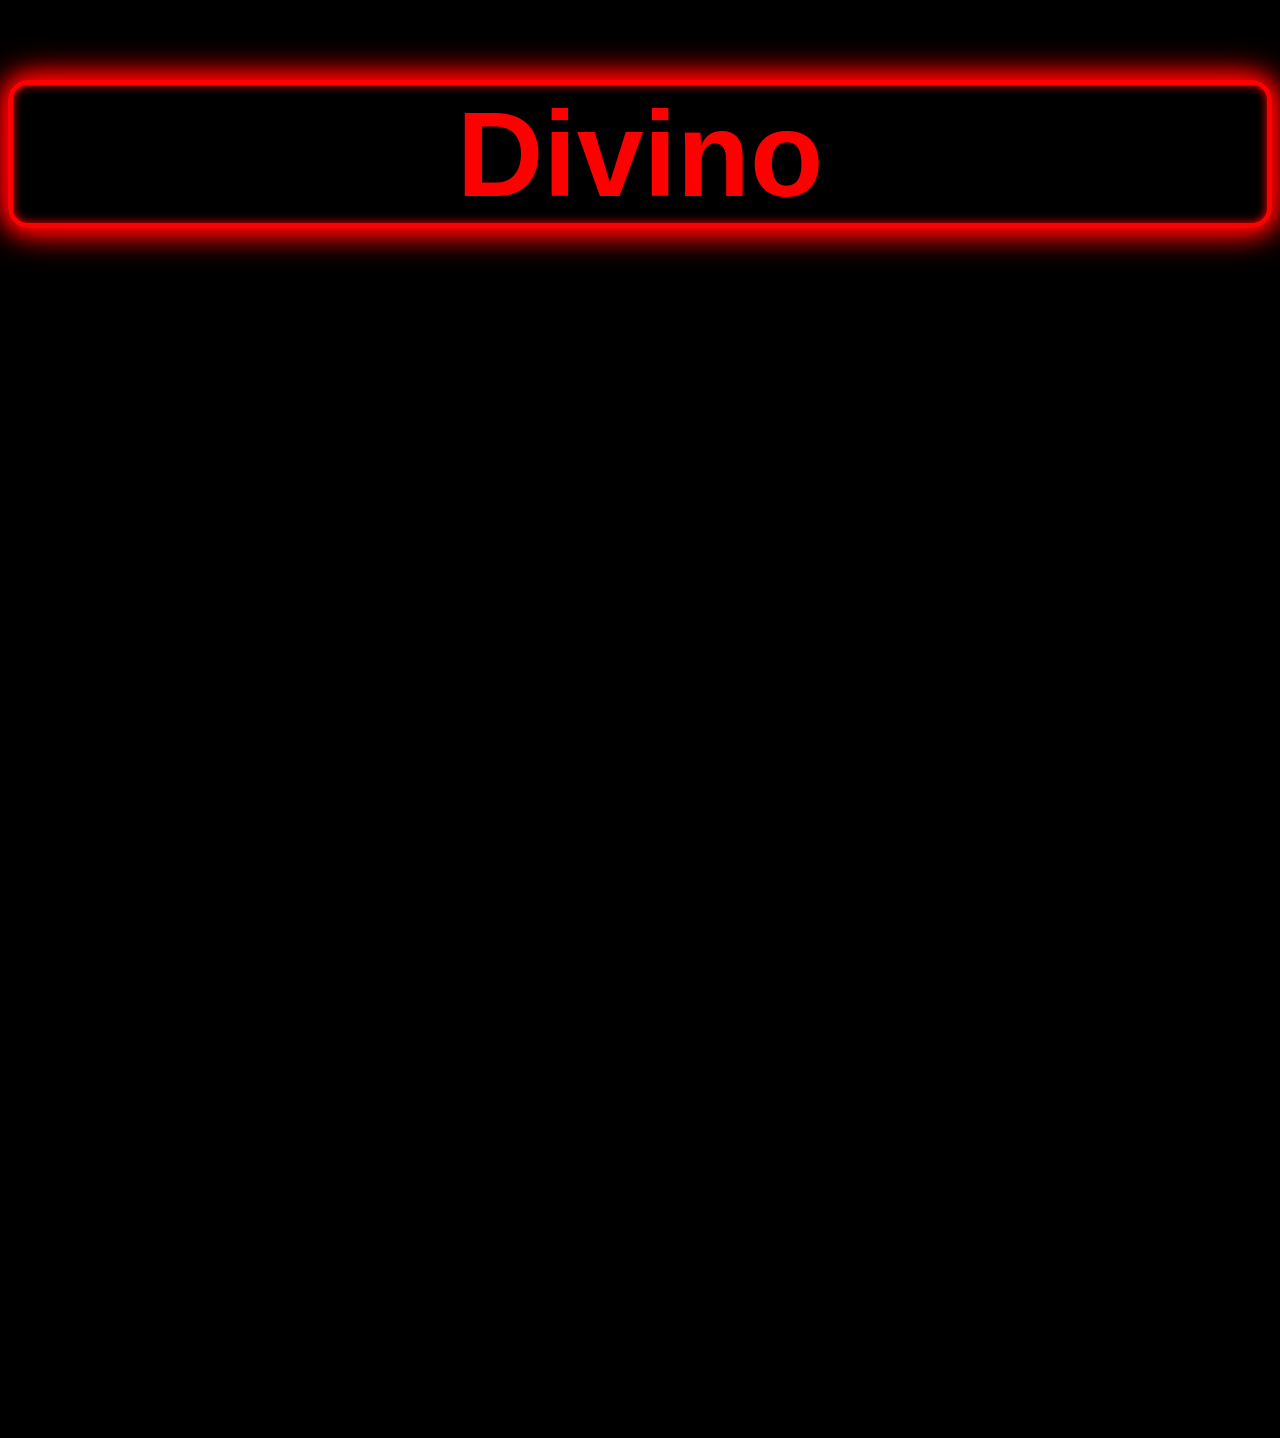
==== index.html @ a624def7 "Add files via upload" ====
<!DOCTYPE html>
<html lang="de">
<head>
    <meta charset="UTF-8">
    <meta name="viewport" content="width=device-width, initial-scale=1.0">
    <title>Divino</title>
    <link rel="stylesheet" href="style.css">
</head>
<body>
    <h1>Divino</h1>




<div class="nav-links">
    <a class="link" href=""></a>
    <a class="link" href=""></a>
    <a class="link" href=""></a>

</div>
</body>
</html>
---- style.css ----
* {
  box-sizing: border-box;
}


body {
background-color: black;
    color: white;
    font-family:Arial, Helvetica, sans-serif;
   
    height: 150vh;
}

h1 {
    color: #ff0000;
    text-align: center;
    justify-content: center;
    font-size: 120px;
    border: 5px solid #ff0000;
    border-radius: 20px;
    box-shadow: inset 0 0 10px #ff0000, 0 0 20px #ff0000, 0 0 30px #ff0000, 0 0 40px #ff0000;
}
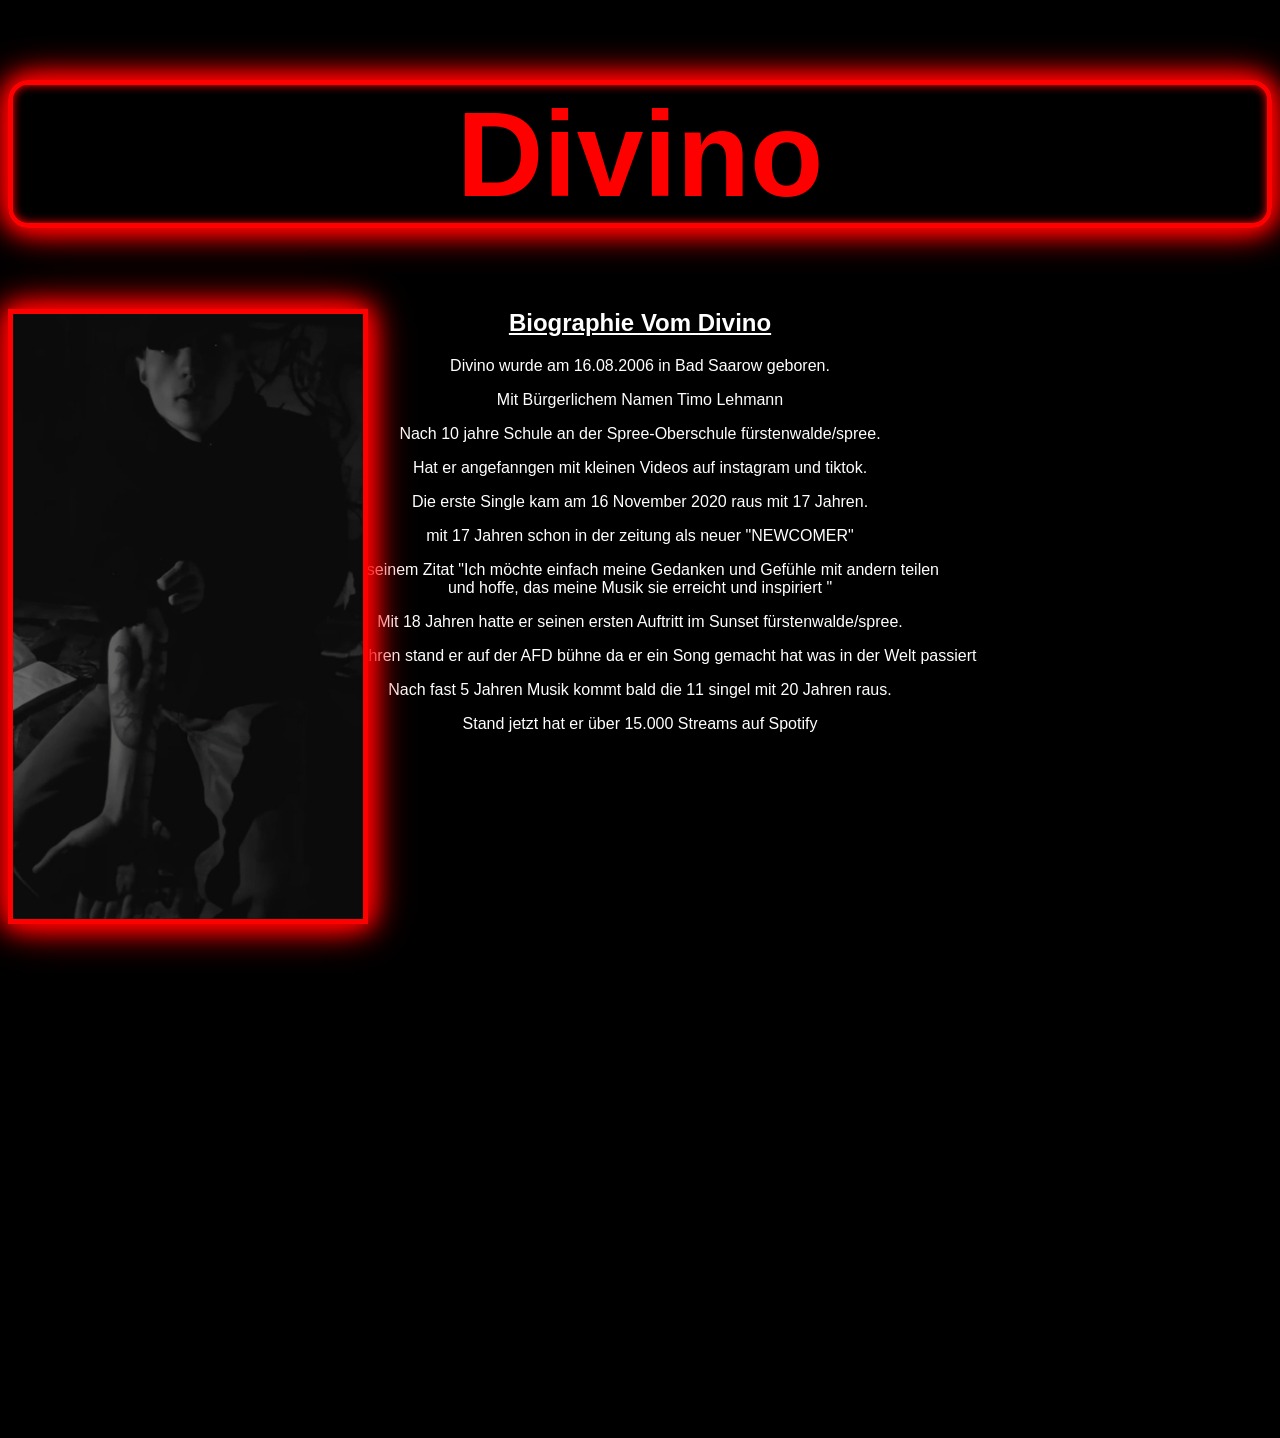
==== commit 1a999e61: "Add files via upload" ====
--- a/index.html
+++ b/index.html
@@ -18,5 +18,25 @@
     <a class="link" href=""></a>
 
 </div>
+
+<img class="divino-bild-1-front" src="Divino bild 1.jpeg" alt="Divino Bild 1">
+
+<div class="text-bio">
+    <h2>Biographie Vom Divino</h2>
+    <p>Divino wurde am 16.08.2006 in Bad Saarow geboren.</p>
+    <p>Mit Bürgerlichem Namen Timo Lehmann</p> 
+    <p>Nach 10 jahre Schule an der Spree-Oberschule fürstenwalde/spree.</p>
+    <p>Hat er angefanngen mit kleinen Videos auf instagram und tiktok.</p>
+    <p>Die erste Single kam am 16 November 2020 raus mit 17 Jahren.</p>
+    <p>mit 17 Jahren schon in der zeitung als neuer "NEWCOMER"<div class=""></div></p>
+    <p>Mit seinem Zitat "Ich möchte einfach meine Gedanken und Gefühle mit andern teilen<br>
+        und hoffe, das meine Musik sie erreicht und inspiriert "</p>
+   <p>Mit 18  Jahren hatte er seinen ersten Auftritt im Sunset fürstenwalde/spree.</p>
+     <p>Mit 19 Jahren stand er auf der AFD bühne da er ein Song gemacht hat was in der Welt passiert</p>
+    <p>Nach fast 5 Jahren Musik kommt bald die 11 singel mit 20 Jahren raus.</p>
+    
+  
+    <p>Stand jetzt hat er über 15.000 Streams auf Spotify</p>
+</div>
 </body>
 </html>
--- a/style.css
+++ b/style.css
@@ -2,21 +2,52 @@
   box-sizing: border-box;
 }
 
+body {
+  background-color: black;
+  color: white;
+  font-family: Arial, Helvetica, sans-serif;
 
-body {
-background-color: black;
-    color: white;
-    font-family:Arial, Helvetica, sans-serif;
-   
-    height: 150vh;
+  height: 150vh;
 }
 
 h1 {
-    color: #ff0000;
-    text-align: center;
-    justify-content: center;
-    font-size: 120px;
-    border: 5px solid #ff0000;
-    border-radius: 20px;
-    box-shadow: inset 0 0 10px #ff0000, 0 0 20px #ff0000, 0 0 30px #ff0000, 0 0 40px #ff0000;
-}+  color: #ff0000;
+  text-align: center;
+  justify-content: center;
+  font-size: 120px;
+  border: 5px solid #ff0000;
+  border-radius: 20px;
+  box-shadow:
+    inset 0 0 10px #ff0000,
+    0 0 20px #ff0000,
+    0 0 30px #ff0000,
+    0 0 40px #ff0000;
+}
+
+.divino-bild-1-front {
+  position: absolute;
+  width: 40vh;
+  text-align: center;
+  justify-content: center;
+  border: 5px solid #ff0000;
+  box-shadow:
+    inset 0 0 10px #ff0000,
+    0 0 20px #ff0000,
+    0 0 30px #ff0000,
+    0 0 40px #ff0000;
+}
+
+.text-bio {
+  text-align: center;
+  justify-content: center;
+ 
+  
+}
+
+.text-bio p {
+text-decoration: none;
+}
+
+.text-bio h2 {
+text-decoration: underline;
+}
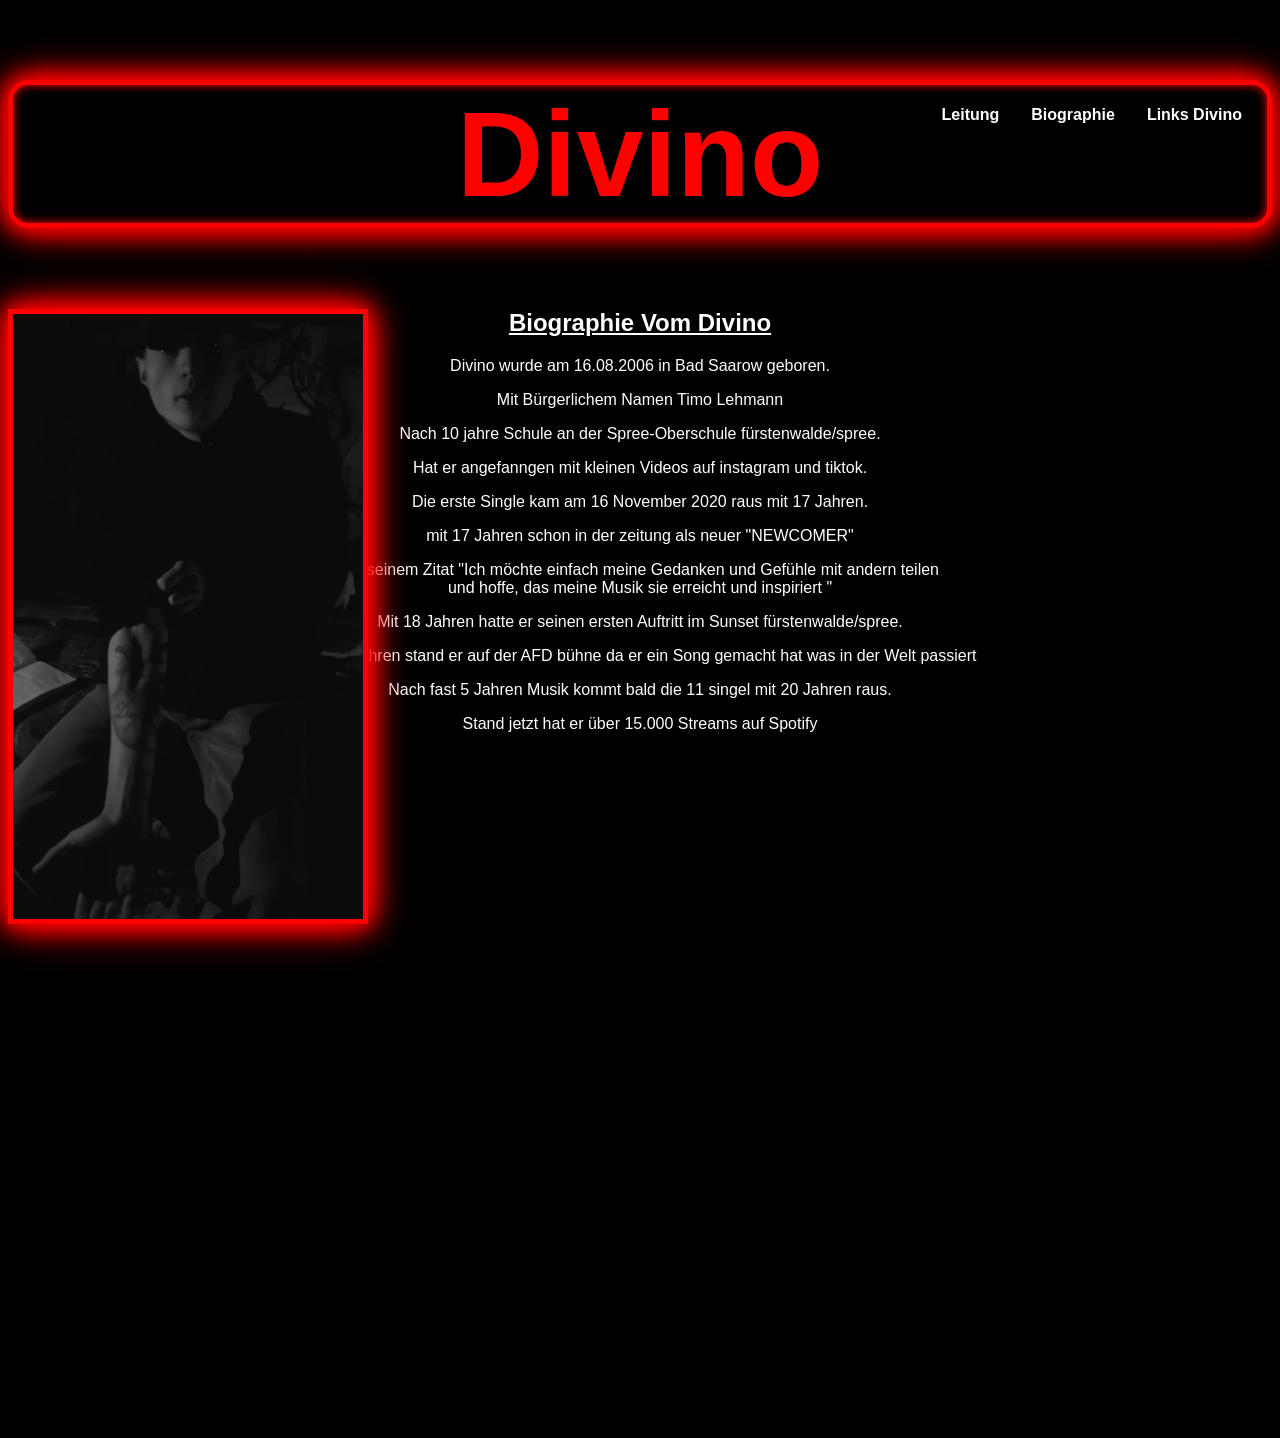
==== commit d748c61b: "Add files via upload" ====
--- a/index.html
+++ b/index.html
@@ -13,9 +13,9 @@
 
 
 <div class="nav-links">
-    <a class="link" href=""></a>
-    <a class="link" href=""></a>
-    <a class="link" href=""></a>
+    <a class="link" href="https://male1109.github.io/Linkree/">Leitung</a>
+    <a class="link" href="#">Biographie</a>
+    <a class="link" href="#">Links Divino</a>
 
 </div>
 
--- a/style.css
+++ b/style.css
@@ -6,8 +6,8 @@
   background-color: black;
   color: white;
   font-family: Arial, Helvetica, sans-serif;
-
   height: 150vh;
+  position: relative;
 }
 
 h1 {
@@ -24,6 +24,29 @@
     0 0 40px #ff0000;
 }
 
+.nav-links {
+  position: absolute;
+  top: 20px;
+  right: 20px;
+  display: flex;
+  gap: 12px;
+  flex-wrap: wrap;
+  justify-content: flex-end;
+  z-index: 10;
+}
+
+.nav-links .link {
+  color: white;
+  text-decoration: none;
+  font-weight: bold;
+  padding: 6px 10px;
+  transition: color 0.2s ease;
+}
+
+.nav-links .link:hover {
+  color: #ff0000;
+}
+
 .divino-bild-1-front {
   position: absolute;
   width: 40vh;
@@ -35,19 +58,59 @@
     0 0 20px #ff0000,
     0 0 30px #ff0000,
     0 0 40px #ff0000;
+  box-sizing: border-box;
 }
 
 .text-bio {
   text-align: center;
   justify-content: center;
- 
-  
 }
 
 .text-bio p {
-text-decoration: none;
+  text-decoration: none;
 }
 
 .text-bio h2 {
-text-decoration: underline;
+  text-decoration: underline;
 }
+
+@media (max-width: 768px) {
+  body {
+    height: auto;
+    padding: 12px;
+  }
+
+  .nav-links {
+    position: static;
+    justify-content: center;
+    margin-bottom: 20px;
+  }
+
+  .link {
+    font-size: 14px;
+    padding: 4px 8px;
+  }
+
+  h1 {
+    font-size: clamp(2.5rem, 7vw, 4rem);
+  }
+
+  .divino-bild-1-front {
+    position: static;
+    left: auto;
+    top: auto;
+    display: block;
+    width: min(320px, 90vw);
+    margin: 0 auto 20px;
+  }
+
+  .text-bio {
+    padding: 0 6px 30px;
+    margin-top: 0;
+  }
+}
+
+
+
+
+
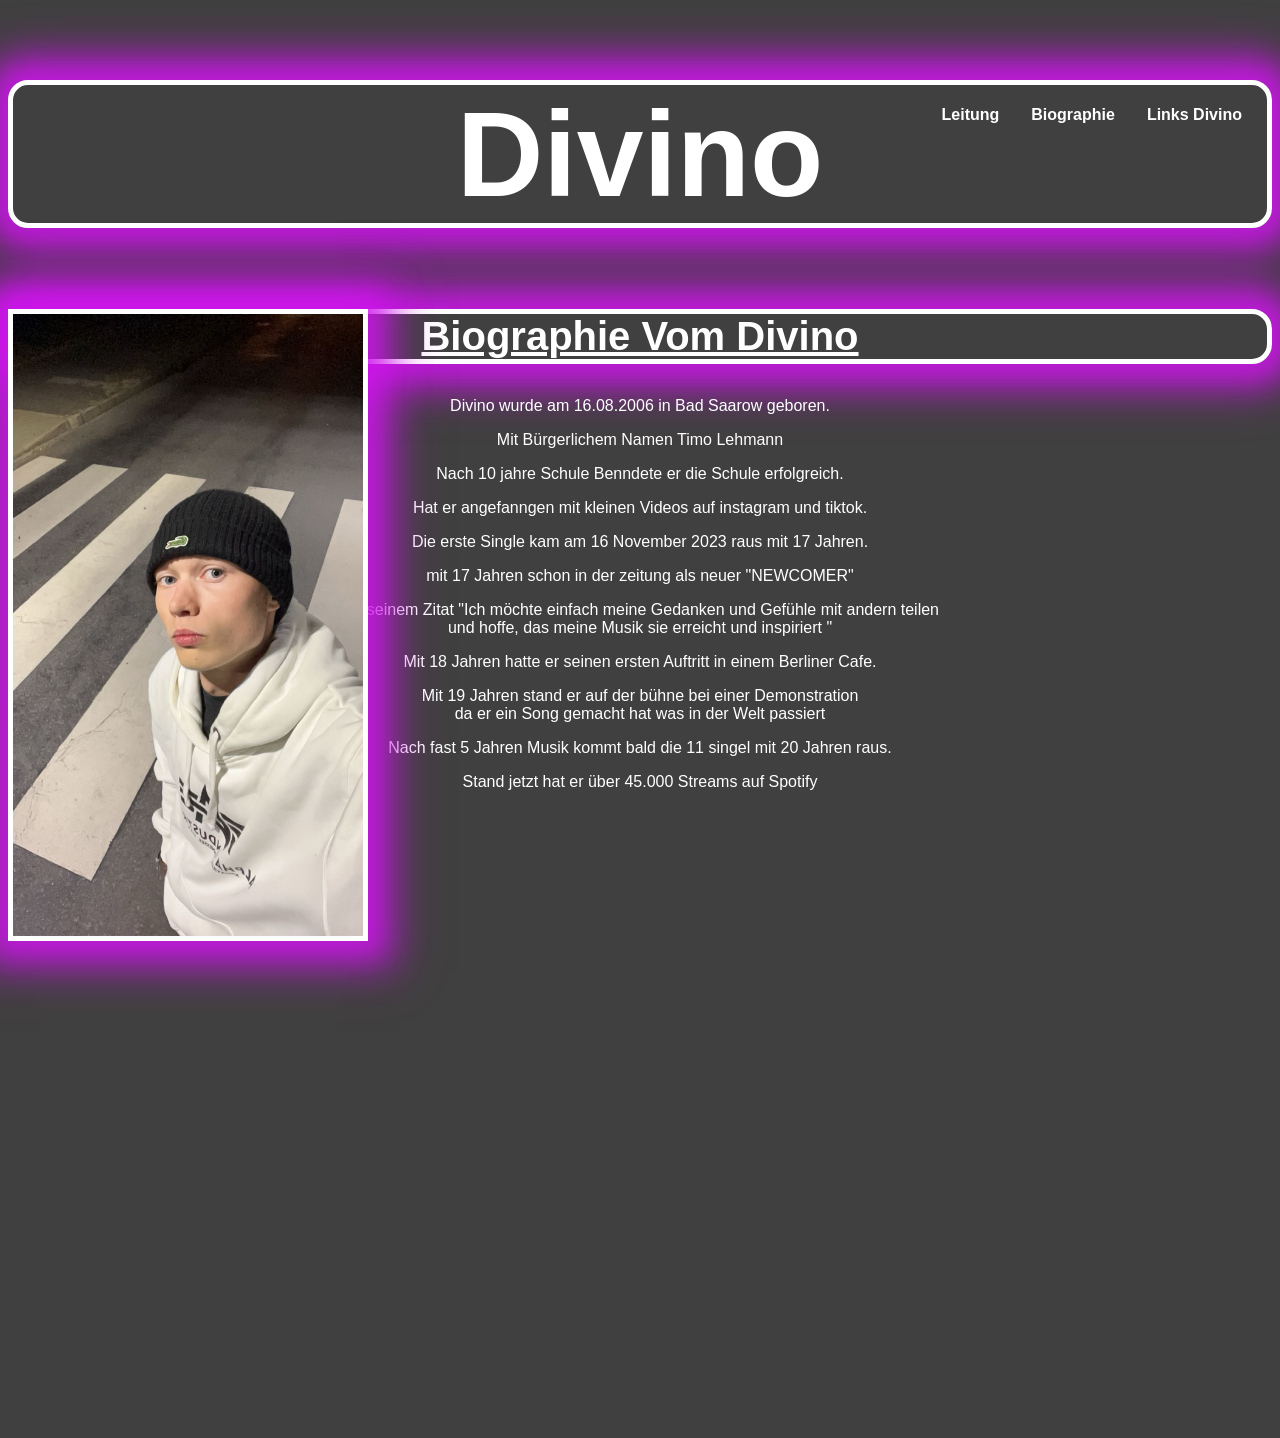
==== commit 882fec81: "Add files via upload" ====
--- a/index.html
+++ b/index.html
@@ -14,29 +14,31 @@
 
 <div class="nav-links">
     <a class="link" href="https://male1109.github.io/Linkree/">Leitung</a>
-    <a class="link" href="#">Biographie</a>
-    <a class="link" href="#">Links Divino</a>
+    <a class="link" href="biographie.html">Biographie</a>
+    <a class="link" href="links.html">Links Divino</a>
 
 </div>
 
-<img class="divino-bild-1-front" src="Divino bild 1.jpeg" alt="Divino Bild 1">
+<img class="divino-bild-1-front" src="divino bild 1 front.jpeg" alt="Divino Bild 1">
+
 
 <div class="text-bio">
     <h2>Biographie Vom Divino</h2>
     <p>Divino wurde am 16.08.2006 in Bad Saarow geboren.</p>
     <p>Mit Bürgerlichem Namen Timo Lehmann</p> 
-    <p>Nach 10 jahre Schule an der Spree-Oberschule fürstenwalde/spree.</p>
+    <p>Nach 10 jahre Schule Benndete er die Schule erfolgreich.</p>
     <p>Hat er angefanngen mit kleinen Videos auf instagram und tiktok.</p>
-    <p>Die erste Single kam am 16 November 2020 raus mit 17 Jahren.</p>
+    <p>Die erste Single kam am 16 November 2023 raus mit 17 Jahren.</p>
     <p>mit 17 Jahren schon in der zeitung als neuer "NEWCOMER"<div class=""></div></p>
     <p>Mit seinem Zitat "Ich möchte einfach meine Gedanken und Gefühle mit andern teilen<br>
         und hoffe, das meine Musik sie erreicht und inspiriert "</p>
-   <p>Mit 18  Jahren hatte er seinen ersten Auftritt im Sunset fürstenwalde/spree.</p>
-     <p>Mit 19 Jahren stand er auf der AFD bühne da er ein Song gemacht hat was in der Welt passiert</p>
+   <p>Mit 18  Jahren hatte er seinen ersten Auftritt in einem Berliner Cafe.</p>
+     <p>Mit 19 Jahren stand er auf der bühne bei einer Demonstration<br>
+        da er ein Song gemacht hat was in der Welt passiert</p>
     <p>Nach fast 5 Jahren Musik kommt bald die 11 singel mit 20 Jahren raus.</p>
     
   
-    <p>Stand jetzt hat er über 15.000 Streams auf Spotify</p>
+    <p>Stand jetzt hat er über 45.000 Streams auf Spotify</p>
 </div>
 </body>
 </html>
--- a/style.css
+++ b/style.css
@@ -3,7 +3,7 @@
 }
 
 body {
-  background-color: black;
+  background: rgb(65, 64, 64);
   color: white;
   font-family: Arial, Helvetica, sans-serif;
   height: 150vh;
@@ -11,17 +11,14 @@
 }
 
 h1 {
-  color: #ff0000;
+  color: white;
   text-align: center;
   justify-content: center;
   font-size: 120px;
-  border: 5px solid #ff0000;
+  border: 5px solid white;
   border-radius: 20px;
-  box-shadow:
-    inset 0 0 10px #ff0000,
-    0 0 20px #ff0000,
-    0 0 30px #ff0000,
-    0 0 40px #ff0000;
+ box-shadow: rgb(208, 21, 237, 0.5) 0px 0px 20px 10px, rgb(208, 21, 237, 0.5) 0px 0px 30px 20px, rgb(208, 21, 237, 0.5) 0px 0px 40px 30px;
+
 }
 
 .nav-links {
@@ -44,7 +41,7 @@
 }
 
 .nav-links .link:hover {
-  color: #ff0000;
+  color: rgb(208, 21, 237);
 }
 
 .divino-bild-1-front {
@@ -52,13 +49,20 @@
   width: 40vh;
   text-align: center;
   justify-content: center;
-  border: 5px solid #ff0000;
-  box-shadow:
-    inset 0 0 10px #ff0000,
-    0 0 20px #ff0000,
-    0 0 30px #ff0000,
-    0 0 40px #ff0000;
+  border: 5px solid white;
+  box-shadow: rgb(208, 21, 237, 0.5) 0px 0px 20px 10px, rgb(208, 21, 237, 0.5) 0px 0px 30px 20px, rgb(208, 21, 237, 0.5) 0px 0px 40px 30px;
+
   box-sizing: border-box;
+}
+
+.divino-bild-4 {
+  position: absolute;
+ top: 50%;
+  left: 50%;
+  transform: translate(-50%, -50%);
+  width: 40vh;
+  max-width: 800px;
+  text-align: center;
 }
 
 .text-bio {
@@ -112,5 +116,14 @@
 
 
 
+h2 {
+  color: white;
+  text-align: center;
+  justify-content: center;
+  font-size: 40px;
+  border: 5px solid white;
+  border-radius: 20px;
+ box-shadow: rgb(208, 21, 237, 0.5) 0px 0px 20px 10px, rgb(208, 21, 237, 0.5) 0px 0px 30px 20px, rgb(208, 21, 237, 0.5) 0px 0px 40px 30px;
 
+}
 
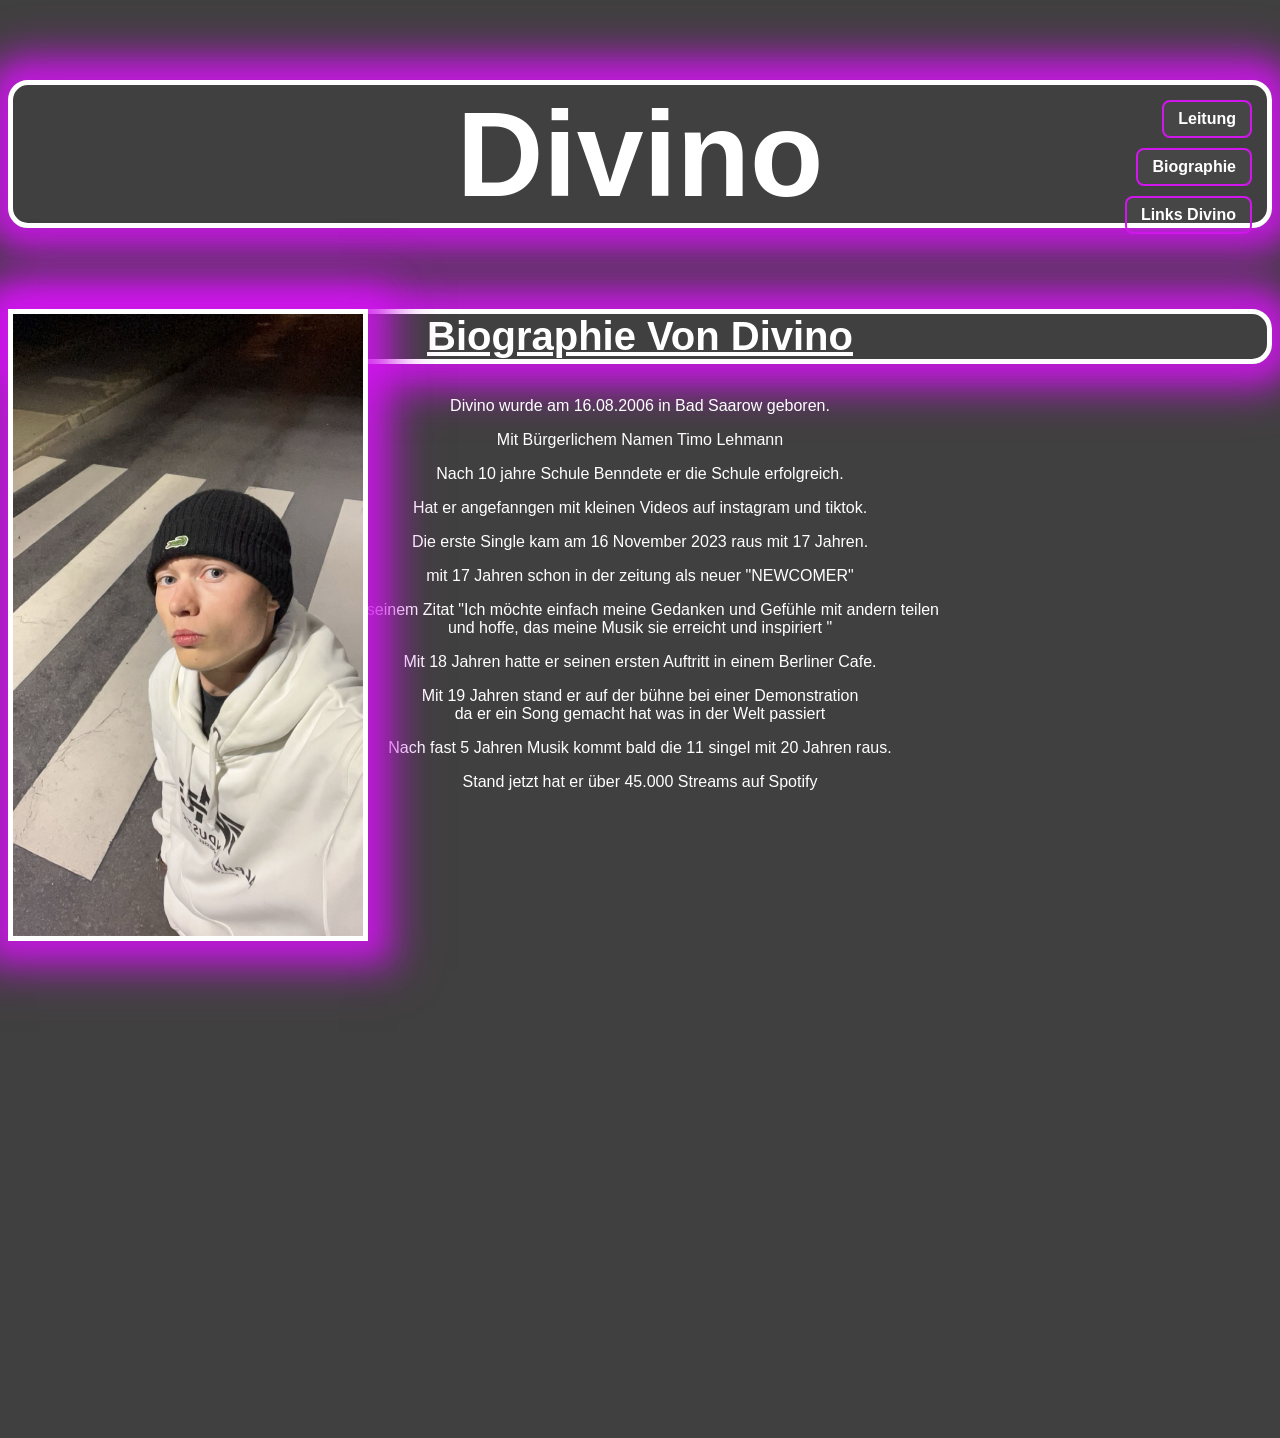
==== commit 9bbbf2e7: "Add files via upload" ====
--- a/index.html
+++ b/index.html
@@ -23,7 +23,7 @@
 
 
 <div class="text-bio">
-    <h2>Biographie Vom Divino</h2>
+    <h2>Biographie Von Divino</h2>
     <p>Divino wurde am 16.08.2006 in Bad Saarow geboren.</p>
     <p>Mit Bürgerlichem Namen Timo Lehmann</p> 
     <p>Nach 10 jahre Schule Benndete er die Schule erfolgreich.</p>
--- a/style.css
+++ b/style.css
@@ -26,9 +26,9 @@
   top: 20px;
   right: 20px;
   display: flex;
-  gap: 12px;
-  flex-wrap: wrap;
-  justify-content: flex-end;
+  flex-direction: column;
+  align-items: flex-end;
+  gap: 10px;
   z-index: 10;
 }
 
@@ -36,12 +36,17 @@
   color: white;
   text-decoration: none;
   font-weight: bold;
-  padding: 6px 10px;
-  transition: color 0.2s ease;
+  padding: 8px 14px;
+  border: 2px solid rgb(208, 21, 237);
+  border-radius: 8px;
+  background: rgba(255, 255, 255, 0.03);
+  transition: color 0.2s ease, border-color 0.2s ease, transform 0.2s ease;
 }
 
 .nav-links .link:hover {
   color: rgb(208, 21, 237);
+  border-color: rgb(208, 21, 237);
+  transform: translateX(-3px);
 }
 
 .divino-bild-1-front {
@@ -86,7 +91,7 @@
 
   .nav-links {
     position: static;
-    justify-content: center;
+    align-items: center;
     margin-bottom: 20px;
   }
 
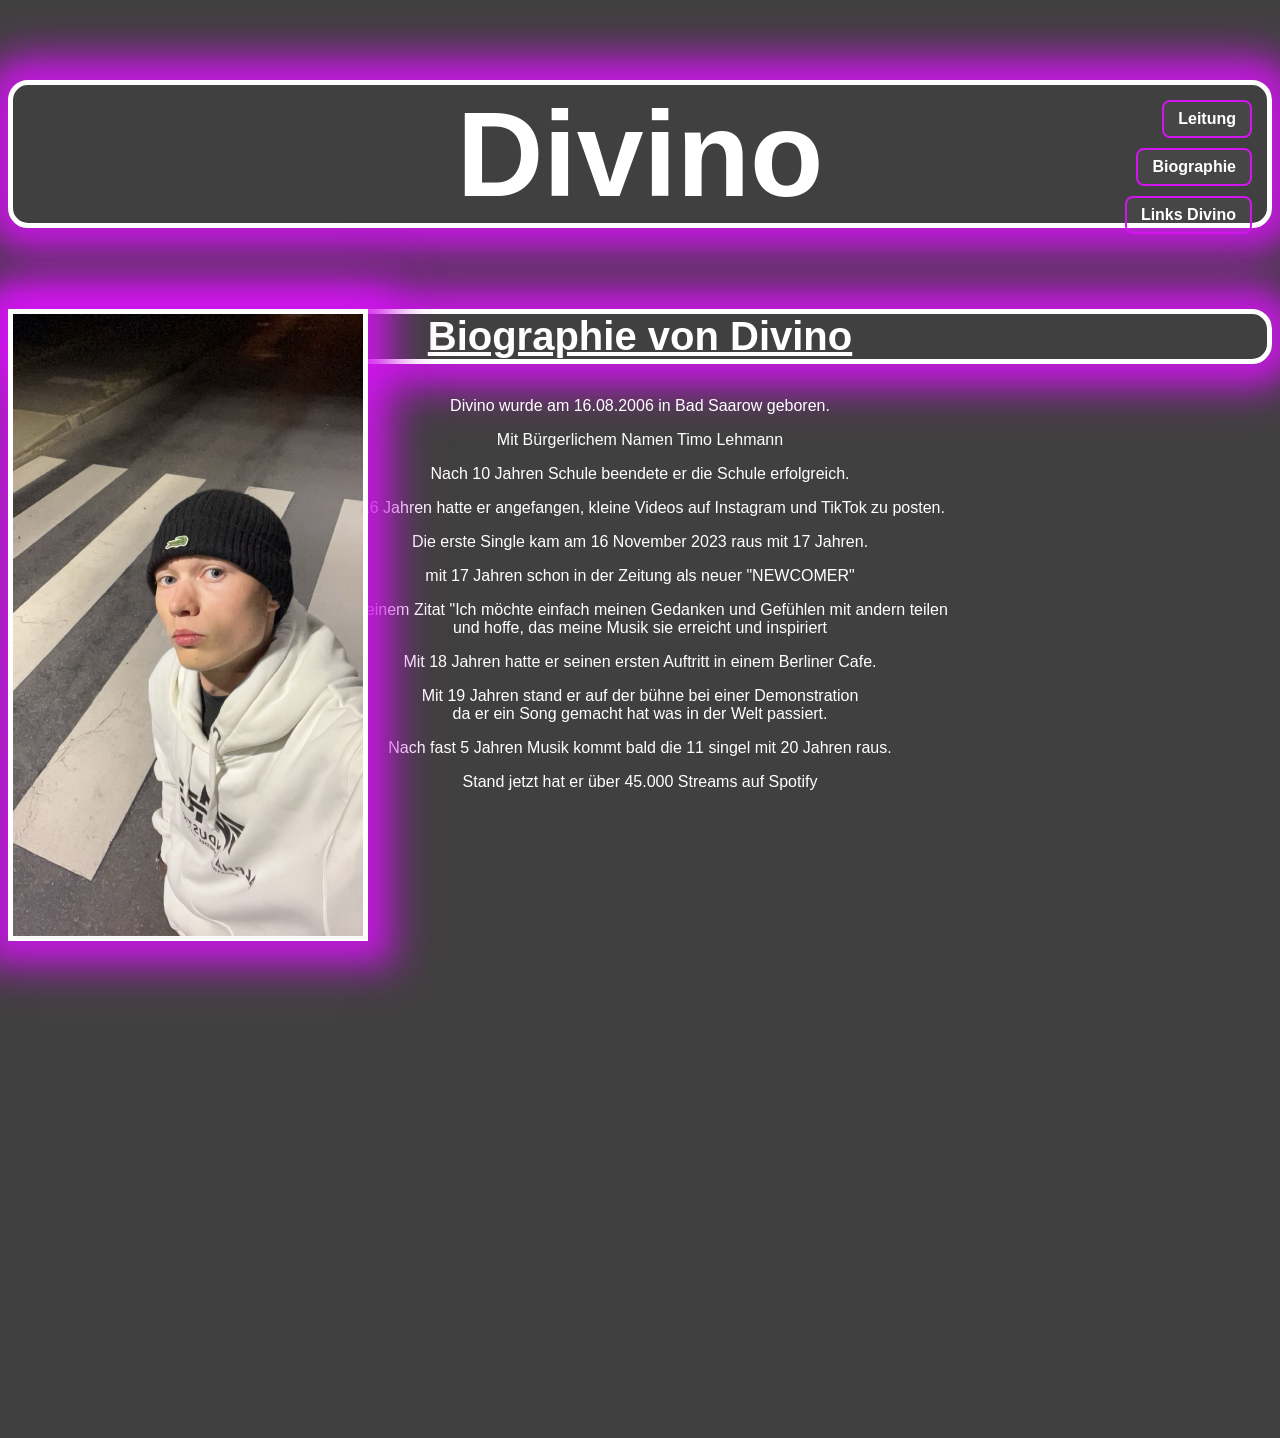
==== commit 4dc45c64: "Add files via upload" ====
--- a/index.html
+++ b/index.html
@@ -23,22 +23,21 @@
 
 
 <div class="text-bio">
-    <h2>Biographie Von Divino</h2>
+    <h2>Biographie von Divino</h2>
     <p>Divino wurde am 16.08.2006 in Bad Saarow geboren.</p>
     <p>Mit Bürgerlichem Namen Timo Lehmann</p> 
-    <p>Nach 10 jahre Schule Benndete er die Schule erfolgreich.</p>
-    <p>Hat er angefanngen mit kleinen Videos auf instagram und tiktok.</p>
+    <p>Nach 10 Jahren Schule beendete er die Schule erfolgreich.</p>
+    <p>Mit 16 Jahren hatte er angefangen, kleine Videos auf Instagram und TikTok zu posten.</p>
     <p>Die erste Single kam am 16 November 2023 raus mit 17 Jahren.</p>
-    <p>mit 17 Jahren schon in der zeitung als neuer "NEWCOMER"<div class=""></div></p>
-    <p>Mit seinem Zitat "Ich möchte einfach meine Gedanken und Gefühle mit andern teilen<br>
-        und hoffe, das meine Musik sie erreicht und inspiriert "</p>
+    <p>mit 17 Jahren schon in der Zeitung als neuer "NEWCOMER"<div class=""></div></p>
+    <p>Mit seinem Zitat "Ich möchte einfach meinen Gedanken und Gefühlen mit andern teilen<br>
+        und hoffe, das meine Musik sie erreicht und inspiriert </p>
    <p>Mit 18  Jahren hatte er seinen ersten Auftritt in einem Berliner Cafe.</p>
      <p>Mit 19 Jahren stand er auf der bühne bei einer Demonstration<br>
-        da er ein Song gemacht hat was in der Welt passiert</p>
+        da er ein Song gemacht hat was in der Welt passiert.</p>
     <p>Nach fast 5 Jahren Musik kommt bald die 11 singel mit 20 Jahren raus.</p>
     
   
     <p>Stand jetzt hat er über 45.000 Streams auf Spotify</p>
-</div>
 </body>
 </html>
